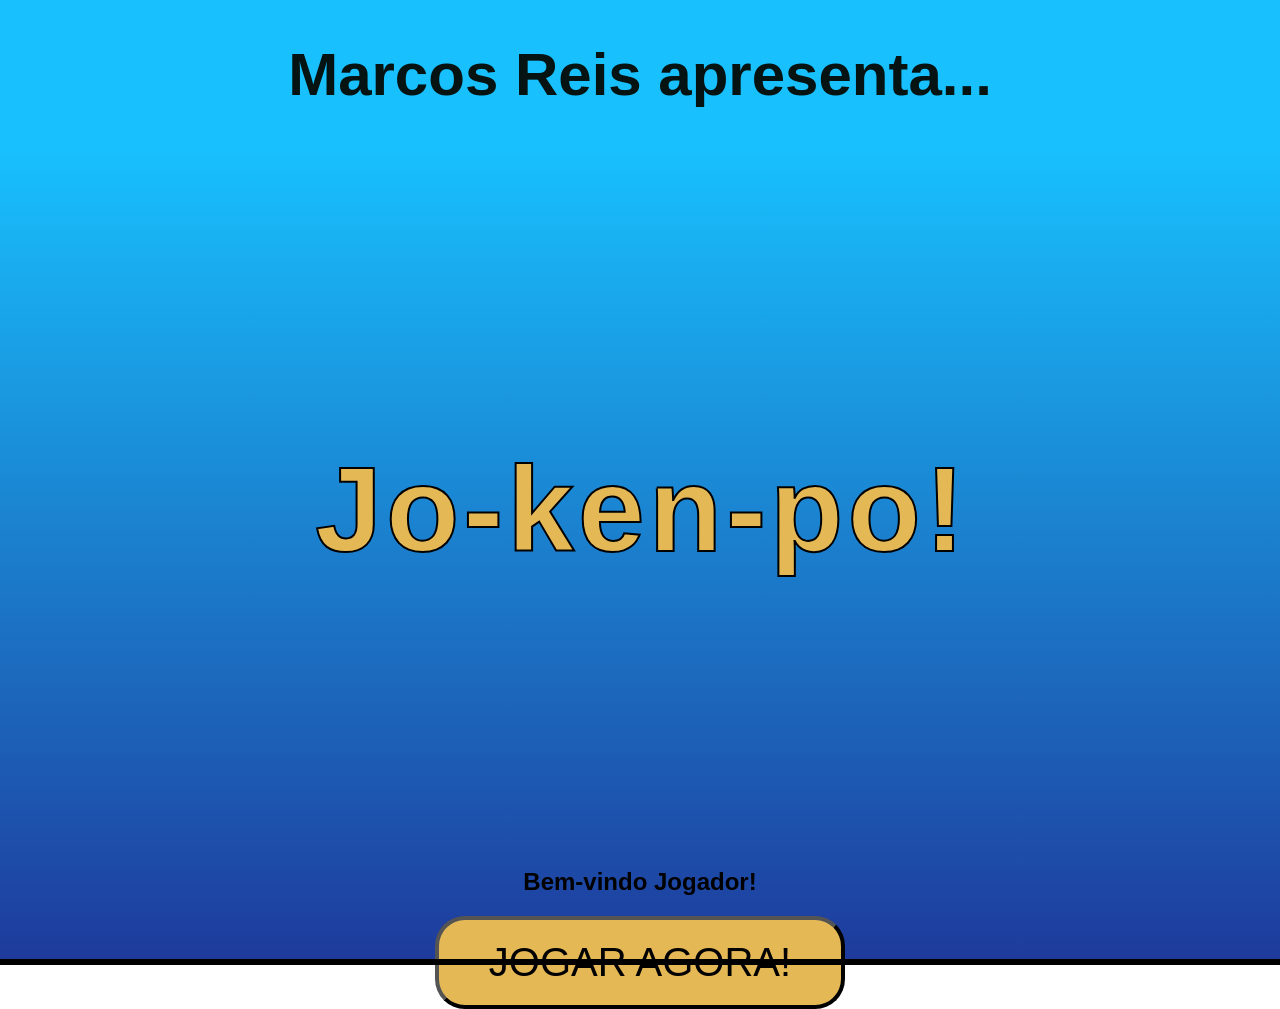
==== index.html @ 4bcb5bb8 "incializada as telas de introduão e de cadastro" ====
<!DOCTYPE html>
<html lang="pt-br">
  <head>
    <meta charset="UTF-8">
    <meta name="viewport" content="width=device-width, initial-scale=1.0">
    <title>Jo-ken-po!</title>
    <link rel="stylesheet" href="./css/styles.css">
  </head>
    <body>
      <header>
        <h1>Marcos Reis apresenta...</h1>
      </header>
      <main>
        <div class="Jo-ken-po">
          <h1 class="onda">
            <span>J</span>
            <span>o</span>
            <span>-</span>
            <span>k</span>
            <span>e</span>
            <span>n</span>
            <span>-</span>
            <span>p</span>
            <span>o</span>
            <span>!</span>
          </h1>
        </div>
        <h2>Bem-vindo Jogador!</h2>
        <div class="plyNow">
          <button onclick="window.location.href='cadastro.html'">
            JOGAR AGORA!
          </button>
        </div>
      </main>
      <footer>
        
      </footer>
      <script>

      </script>
    </body>
</html>
---- css/styles.css ----
html,body{
   height: 100%;
   margin: 0;
}
header {
   font-size: 30px;
   background-color: #18C0FD;
   color: #051313;
   }
body{
   display: flex;
   flex-direction: column;
   }
footer {
  background: #1e3b9c;
  height: 5vh;
   }
html{
   font-family: arial;
   text-align: center;
   }
form{
   height: 480px;
   padding: 8px;
   width: 530px;
   margin-inline: auto;
   background-color: antiquewhite;
   }
.inpt{
   min-width: 90%;
}
input{
   font-size: 30px;
   height: 40px;
}

main{
   background:linear-gradient(#18C0FD,#1E3B9C);
   height: 90vh;
      }
footer{
   border:#000000 solid ;
   }
.Jo-ken-po{
   color: #E5B856;
   margin-block: 250px;
   }
.onda {
    font-size: 60px;
    font-weight: bold;
    display: inline-flex;
    gap: 4px;
   }

.onda span {
   font-size: 120px ;
   display: inline-block;
   animation: wave 1s ease-in-out infinite;
   -webkit-text-stroke: 2px black;
   }

@keyframes wave {
    0%   { transform: translateY(0); }
    50%  { transform: translateY(-15px); }
    100% { transform: translateY(0); }
   }

.plyNow button{
   font-size: 40px;
   padding-inline: 50px;
   padding-block: 20px;
   border-radius: 30px;
   background-color: #E5B856;
   border-width: 4px;
   transition: transform 0.4s ease;
   }

button:hover{
   transform: scale(1.1);
   }
.cadastro{
   color: #E5B856;
   margin-block: 50px;
   }


.onda span:nth-child(1) { animation-delay: 0s;   }
.onda span:nth-child(2) { animation-delay: 0.1s; }
.onda span:nth-child(3) { animation-delay: 0.2s; }
.onda span:nth-child(4) { animation-delay: 0.3s; }
.onda span:nth-child(5) { animation-delay: 0.4s; }
.onda span:nth-child(6) { animation-delay: 0.5s; }
.onda span:nth-child(7) { animation-delay: 0.6s; }
.onda span:nth-child(8) { animation-delay: 0.7s; }
.onda span:nth-child(9) { animation-delay: 0.8s; }
.onda span:nth-child(10) { animation-delay: 0.9s; }
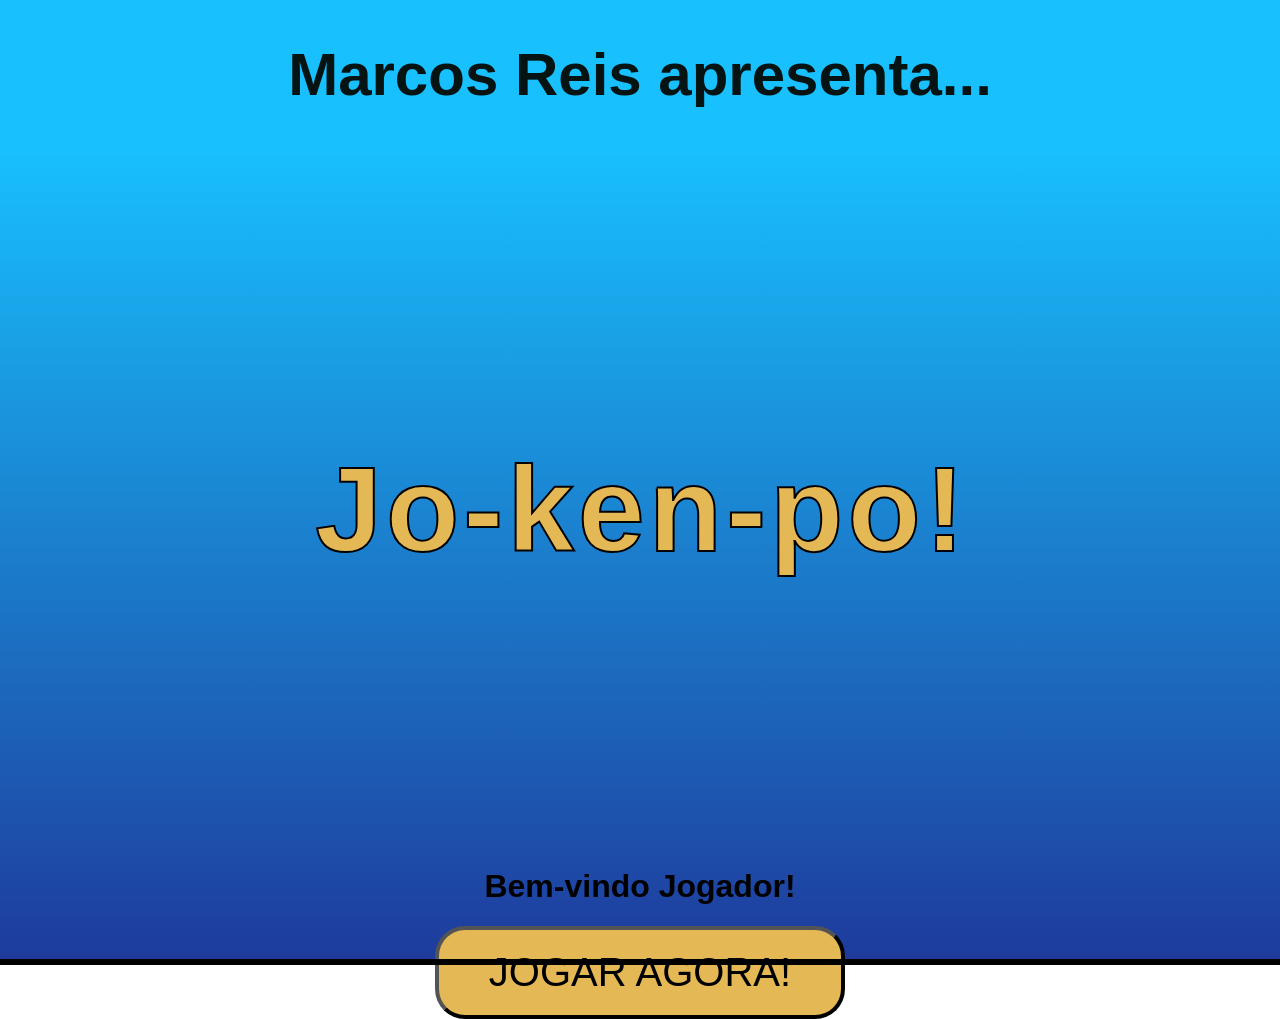
==== commit cd7d3893: "adicionadas imagens de perfil,feita a lógica para as fotos de perfil e salvas as informações na sess" ====
--- a/index.html
+++ b/index.html
@@ -25,12 +25,10 @@
             <span>!</span>
           </h1>
         </div>
-        <h2>Bem-vindo Jogador!</h2>
-        <div class="plyNow">
+        <h1>Bem-vindo Jogador!</h1>
           <button onclick="window.location.href='cadastro.html'">
             JOGAR AGORA!
-          </button>
-        </div>
+          </button>        
       </main>
       <footer>
         
--- a/css/styles.css
+++ b/css/styles.css
@@ -20,18 +20,27 @@
    text-align: center;
    }
 form{
+   border-radius: 20px;
    height: 480px;
-   padding: 8px;
+   padding: 16px;
    width: 530px;
    margin-inline: auto;
    background-color: antiquewhite;
    }
+
 .inpt{
+   font-size: 30px;
+   height: 40px;
    min-width: 90%;
 }
-input{
-   font-size: 30px;
-   height: 40px;
+#jogador{
+   height: 100px;
+   width: 100px;
+   margin-bottom: 20px;
+}
+.info{
+   text-align: left;
+   font-size: 28px;
 }
 
 main{
@@ -65,7 +74,7 @@
     100% { transform: translateY(0); }
    }
 
-.plyNow button{
+button{
    font-size: 40px;
    padding-inline: 50px;
    padding-block: 20px;
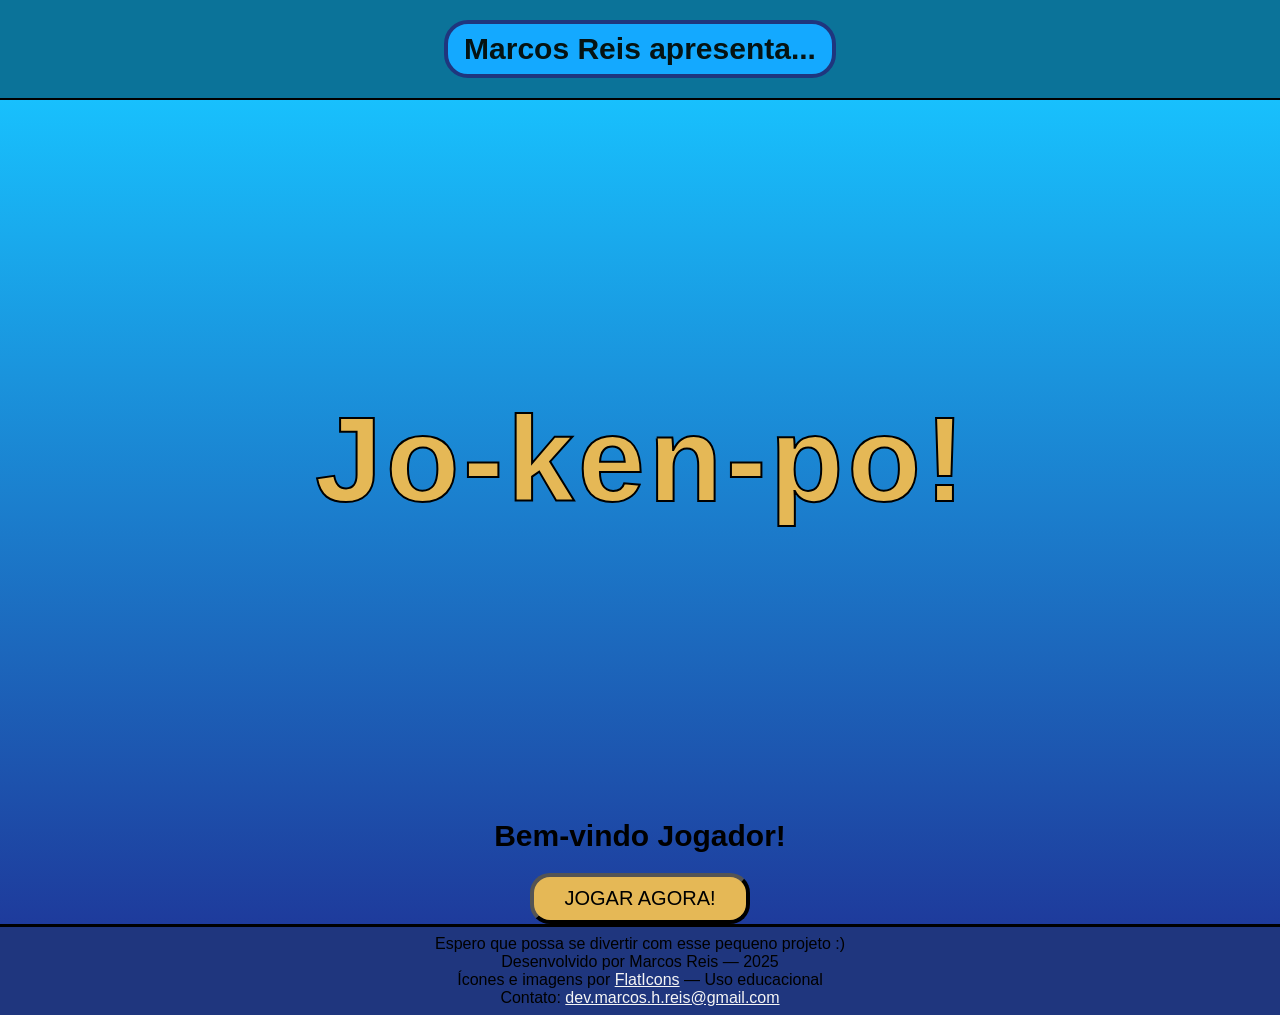
==== commit dfc20b70: "Atualização final do projeto" ====
--- a/index.html
+++ b/index.html
@@ -8,7 +8,7 @@
   </head>
     <body>
       <header>
-        <h1>Marcos Reis apresenta...</h1>
+        <h1 class="destacar">Marcos Reis apresenta...</h1>
       </header>
       <main>
         <div class="Jo-ken-po">
@@ -31,10 +31,16 @@
           </button>        
       </main>
       <footer>
-        
+         <div class="moreInfo">
+          Espero que possa se divertir com esse pequeno projeto :)
+          <br>
+          Desenvolvido por Marcos Reis — 2025
+          <br>
+          Ícones e imagens por <a href="https://www.flaticon.com/br/">FlatIcons</a> — Uso educacional
+          <br>
+          Contato: <a href="mailto:dev.marcos.h.reis@gmail.com">dev.marcos.h.reis@gmail.com</a>
+        </div>
       </footer>
-      <script>
 
-      </script>
     </body>
 </html>
--- a/css/styles.css
+++ b/css/styles.css
@@ -1,10 +1,13 @@
-html,body{
-   height: 100%;
+body{
+   height: 100vh;
    margin: 0;
+   font-family: arial;
+   text-align: center;
 }
 header {
-   font-size: 30px;
-   background-color: #18C0FD;
+   border-bottom:#000000 solid 2px ;
+   height: min-content;
+   background-color: #0b7399;
    color: #051313;
    }
 body{
@@ -12,31 +15,73 @@
    flex-direction: column;
    }
 footer {
-  background: #1e3b9c;
-  height: 5vh;
+
+   border-top:#000000 solid ;
+   background: #1F367E;
+   height:fit-content;
    }
-html{
-   font-family: arial;
-   text-align: center;
-   }
+
 form{
    border-radius: 20px;
-   height: 480px;
+   height: fit-content;
    padding: 16px;
-   width: 530px;
+   width: fit-content;
    margin-inline: auto;
-   background-color: antiquewhite;
+   background-color: #6a9cdd;
    }
+   footer .moreInfo{
+      padding: 8px;
+   }
+ h1{
+   font-size: 30px;
+   padding-inline: 20px;
+}
+.destacar{
+   display: inline-flex;
+   background: #14a9ff ;
+   padding-inline: 16px;
+   padding-block: 8px ;
+   border-radius: 24px;
+   border: #1F367E solid 4px;
+   font-size: 30px;
 
+}
 .inpt{
+   background-color: #a5cafc;
+   border-radius: 8px;
    font-size: 30px;
    height: 40px;
    min-width: 90%;
 }
+a{
+   color: whitesmoke;
+}
+a:visited{
+   color: gray;
+}
+.formatacao{
+   border: #051313 solid 4px;
+   background: rgb(42, 116, 165);
+   padding: 10px;
+   border-radius: 22px;
+}
 #jogador{
    height: 100px;
    width: 100px;
-   margin-bottom: 20px;
+}
+.opcoes{
+   height:100px ;
+   width:100px ;
+}
+.escolha{
+   gap: 4px;
+   margin: 0 auto;
+   width: 600px;
+   height: fit-content;
+   display: grid;
+   grid-template-columns: repeat(3,auto);
+   justify-content: center;
+   justify-items: center;
 }
 .info{
    text-align: left;
@@ -45,11 +90,9 @@
 
 main{
    background:linear-gradient(#18C0FD,#1E3B9C);
-   height: 90vh;
-      }
-footer{
-   border:#000000 solid ;
+   height: 100%;
    }
+
 .Jo-ken-po{
    color: #E5B856;
    margin-block: 250px;
@@ -75,10 +118,10 @@
    }
 
 button{
-   font-size: 40px;
-   padding-inline: 50px;
-   padding-block: 20px;
-   border-radius: 30px;
+   font-size: 20px;
+   padding-inline: 30px;
+   padding-block: 10px;
+   border-radius: 20px;
    background-color: #E5B856;
    border-width: 4px;
    transition: transform 0.4s ease;
